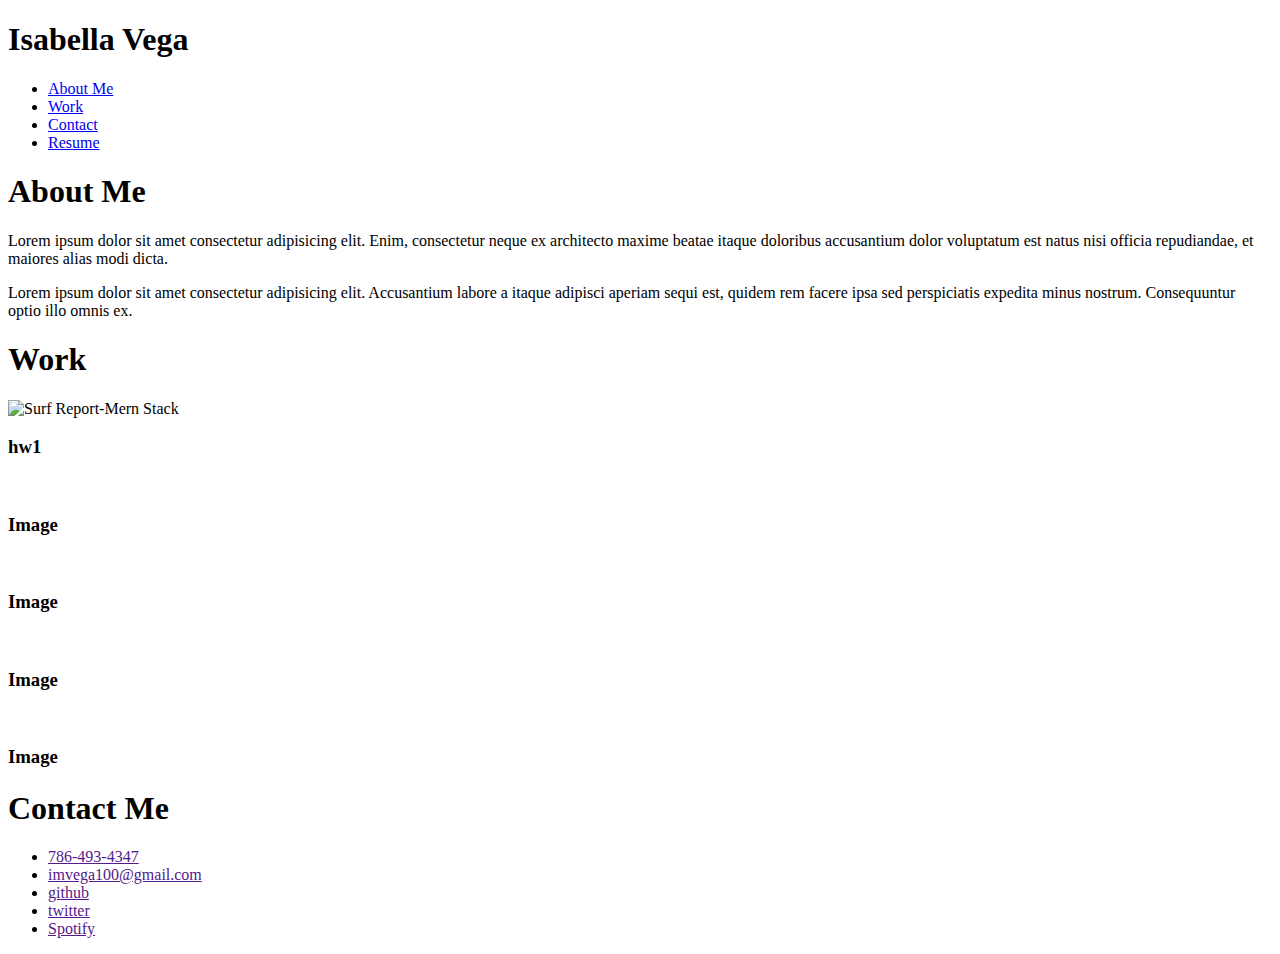
==== index.html @ 76bfd454 "fixed html layout" ====
<!DOCTYPE html>
<html lang="en">

<head>
    <meta charset="UTF-8">
    <meta http-equiv="X-UA-Compatible" content="IE=edge">
    <meta name="viewport" content="width=device-width, initial-scale=1.0">
    <link rel="stylesheet" href="./assets/css/reset.css">
    <link rel="stylesheet" href="./assets/css/style.css">

    <title>Portfolio</title>

</head>

<body>
    <header>
        <h1>Isabella Vega</h1>
        <nav>
            <ul>
                <li><a href="#about">About Me</a></li>
                <li><a href="#work">Work</a></li>
                <li><a href="#contact">Contact</a></li>
                <li><a href="#resume">Resume</a></li>
            </ul>
        </nav>
    </header>
    <figure></figure>

    <!--id will be used to make each section unique-->
    <section class="left-side" id="about">

        <!--class is used b/c it's reusable -->
        <h1 class="title">About Me</h1>
        <section class="section-container">
            <p>Lorem ipsum dolor sit amet consectetur adipisicing elit. Enim, consectetur neque ex architecto maxime
                beatae itaque doloribus accusantium dolor voluptatum est natus nisi officia repudiandae, et maiores
                alias modi dicta.</p>

            <p>Lorem ipsum dolor sit amet consectetur adipisicing elit. Accusantium labore a itaque adipisci aperiam
                sequi est, quidem rem facere ipsa sed perspiciatis expedita minus nostrum. Consequuntur optio illo omnis
                ex.</p>
        </section>

    </section>
    <section class="left-side" id="work">

        <h1 class="title">Work</h1>
        <section class="section-container">
            <section id="image1">
                <img src="./assets/images/screen_shot.PNG" alt="Surf Report-Mern Stack" id="hw1">

                <h3>hw1</h3>
            </section>
            <section class="card">
                <img src="https://placehold.co/600x400" alt="">
                <h3>Image</h3>
            </section>

            <section class="card">
                <img src="https://placehold.co/600x400" alt="">
                <h3>Image</h3>
            </section>

            <section class="card">
                <img src="https://placehold.co/600x400" alt="">
                <h3>Image</h3>
            </section>

            <section class="card">
                <img src="https://placehold.co/600x400" alt="">
                <h3>Image</h3>
            </section>
        </section>
    </section>

    <section class="left-side" id="contact">

        <h1 class="title">Contact Me</h1>
        <section class="section-container">
            <ul>
                <li><a href="">786-493-4347</a></li>
                <li><a href="">imvega100@gmail.com</a></li>
                <li><a href="">github</a></li>
                <li><a href="">twitter</a></li>
                <li><a href="">Spotify</a></li>
            </ul>

        </section>
    </section>


</body>

</html>
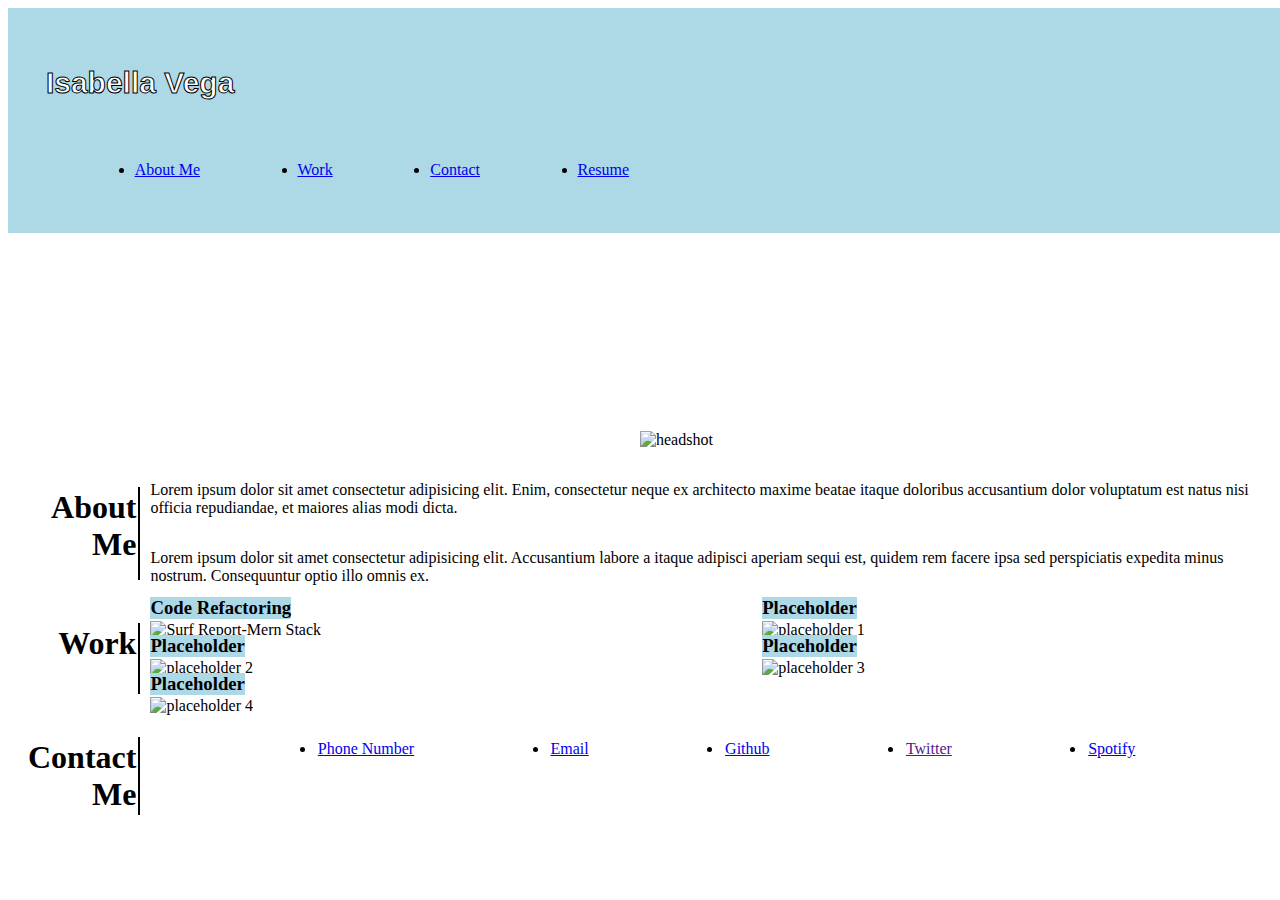
==== commit 9b052f65: "added links to footer" ====
--- a/index.html
+++ b/index.html
@@ -14,7 +14,7 @@
 
 <body>
     <header>
-        <h1>Isabella Vega</h1>
+        <h1><strong>Isabella Vega</strong></h1>
         <nav>
             <ul>
                 <li><a href="#about">About Me</a></li>
@@ -24,7 +24,11 @@
             </ul>
         </nav>
     </header>
-    <figure></figure>
+
+    <section class="header-image">
+        <figure></figure>
+        <img src="./assets/images/headshotnew.jpg" alt="headshot">
+    </section>
 
     <!--id will be used to make each section unique-->
     <section class="left-side" id="about">
@@ -45,30 +49,31 @@
     <section class="left-side" id="work">
 
         <h1 class="title">Work</h1>
+
         <section class="section-container">
             <section id="image1">
                 <img src="./assets/images/screen_shot.PNG" alt="Surf Report-Mern Stack" id="hw1">
 
-                <h3>hw1</h3>
+                <h3>Code Refactoring</h3>
             </section>
             <section class="card">
-                <img src="https://placehold.co/600x400" alt="">
-                <h3>Image</h3>
+                <img src="https://placehold.co/600x400" alt="placeholder 1">
+                <h3>Placeholder</h3>
             </section>
 
             <section class="card">
-                <img src="https://placehold.co/600x400" alt="">
-                <h3>Image</h3>
+                <img src="https://placehold.co/600x400" alt="placeholder 2">
+                <h3>Placeholder</h3>
             </section>
 
             <section class="card">
-                <img src="https://placehold.co/600x400" alt="">
-                <h3>Image</h3>
+                <img src="https://placehold.co/600x400" alt="placeholder 3">
+                <h3>Placeholder</h3>
             </section>
 
             <section class="card">
-                <img src="https://placehold.co/600x400" alt="">
-                <h3>Image</h3>
+                <img src="https://placehold.co/600x400" alt="placeholder 4">
+                <h3>Placeholder</h3>
             </section>
         </section>
     </section>
@@ -78,11 +83,11 @@
         <h1 class="title">Contact Me</h1>
         <section class="section-container">
             <ul>
-                <li><a href="">786-493-4347</a></li>
-                <li><a href="">imvega100@gmail.com</a></li>
-                <li><a href="">github</a></li>
-                <li><a href="">twitter</a></li>
-                <li><a href="">Spotify</a></li>
+                <li><a href="786-493-4347">Phone Number</a></li>
+                <li><a href="mailto: imvega100@gmial.com">Email</a></li>
+                <li><a href="https://github.com/ivega16">Github</a></li>
+                <li><a href="">Twitter</a></li>
+                <li><a href="https://open.spotify.com/user/127208753?si=855a180426ba473d">Spotify</a></li>
             </ul>
 
         </section>
--- a/assets/css/style.css
+++ b/assets/css/style.css
@@ -0,0 +1,159 @@
+/* no universal selector needed - it's in reset file */
+
+/* display flex is always on parent level  */
+header {
+    display: flex;
+    flex-wrap: wrap;
+    padding: 2%;
+    width: 100%;
+    background-color: lightblue;
+}
+
+header h1 {
+    width: 50%;
+    /* border: 1px black solid; */
+    padding: 1%;
+    font-size: 30px;
+    font-family: Arial, Helvetica, sans-serif;
+    color: white;
+    -webkit-text-stroke: 1px black;
+}
+
+header nav {
+    width: 50%;
+    /* border: 1px black solid; */
+    padding: 1%;
+}
+
+nav ul {
+    display: flex;
+    flex-direction: row;
+    justify-content: space-around;
+    
+
+}
+
+
+.header-image {
+    position: relative;
+
+}
+figure {
+    background-image: 
+    url(https://placehold.co/1024x400);
+    background-size: cover;
+    background-repeat: no-repeat;
+    height: 200px;
+
+}
+
+.section-container img {
+    width: 100%;
+}
+.header-image img{
+    /* border-radius: 4px; */
+    position: absolute;
+    bottom: 0;
+    /* border-right: 1px black solid; */
+    /* bottom: 0; */
+    left: 50%;
+    /* right: 50%; */
+ 
+    width: 20%;
+    height: auto;
+    z-index: 1;
+}
+
+.left-side {
+    display: flex;
+    flex-wrap: wrap;
+}
+
+.left-side .title {
+    width: 10%;
+    border-right: 2px black solid;
+    text-align: right;
+    padding: 2px;
+    margin-right: 10px;
+}
+
+.left-side .section-container {
+    width: 88%;
+    display: flex;
+    flex-wrap: wrap;
+    justify-content:space-between;
+}
+
+/* includes the 4 images not the 1st main image*/
+.card{
+   width: 45%;
+   position: relative;
+   margin-top: 20px;
+}
+.card h3{
+    position: absolute;
+    z-index: 1;
+    bottom: 10%;
+    color: black;
+    background-color: lightblue;
+}
+/* flex is on ul level */
+.section-container ul{
+    display: flex;
+    flex-direction: row;
+    justify-content: space-evenly;
+    width: 100%;
+    /* margin: 3px; */
+}
+.section-container li{
+    padding: 2px;
+    margin: 7px;
+}
+/* first image on screen */
+#image1{
+    position: relative;
+    margin-top: 20px;
+}
+#image1 h3{
+    position: absolute;
+    z-index: 1;
+    bottom: 10%;
+
+    color: black;
+    background-color: lightblue;
+}
+@media screen and (max-width: 530px){
+    header h1{
+        white-space: nowrap;
+    }
+}
+@media screen and (max-width: 530px) {
+    *{
+        display: flex;
+        flex-direction: column;
+    }
+    title {
+        display: none;
+    }
+    .header-image img{
+        flex-shrink: 3;
+    }
+    nav ul{
+        flex-direction: column;
+    }
+    .section-container ul {
+        flex-direction: column;
+    }
+    .section-container ul li {
+        padding: 3px;
+    }
+    .left-side .title {
+        border-right: none;
+        
+    }
+
+}
+
+
+
+
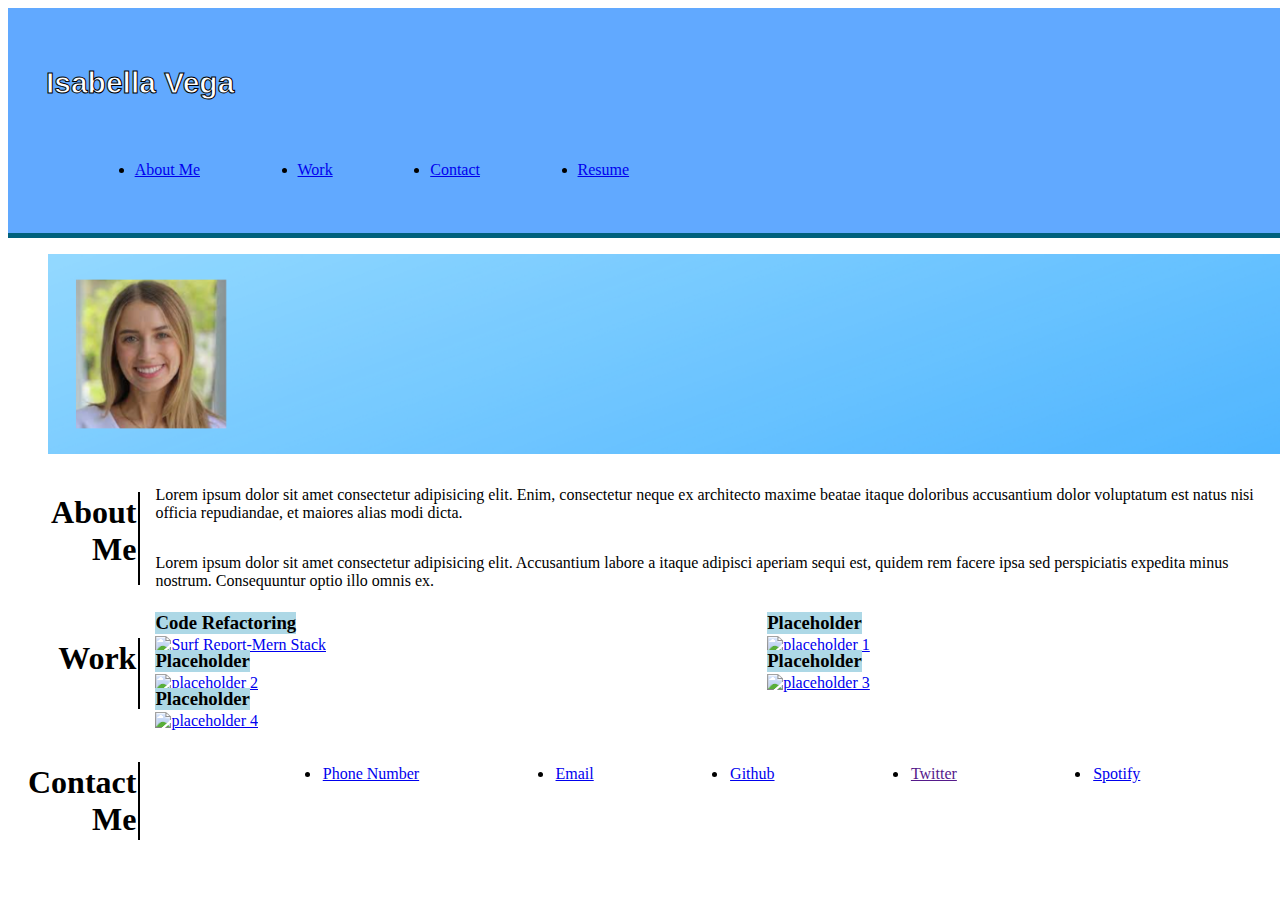
==== commit 15660c31: "fixed background image and text alignment" ====
--- a/index.html
+++ b/index.html
@@ -27,7 +27,7 @@
 
     <section class="header-image">
         <figure></figure>
-        <img src="./assets/images/headshotnew.jpg" alt="headshot">
+        <!-- <img src="./Testbanner.png" alt="headshot"> -->
     </section>
 
     <!--id will be used to make each section unique-->
@@ -52,27 +52,27 @@
 
         <section class="section-container">
             <section id="image1">
-                <img src="./assets/images/screen_shot.PNG" alt="Surf Report-Mern Stack" id="hw1">
+                <a href="https://ivega16.github.io/challenge1-code-refactoring/"><img src="./assets/images/screen_shot.PNG" alt="Surf Report-Mern Stack" id="hw1"></a>
 
                 <h3>Code Refactoring</h3>
             </section>
             <section class="card">
-                <img src="https://placehold.co/600x400" alt="placeholder 1">
+                <a href="https://github.com/ivega16/Challenge2-Portfolio"><img src="https://placehold.co/600x400" alt="placeholder 1"></a>
                 <h3>Placeholder</h3>
             </section>
 
             <section class="card">
-                <img src="https://placehold.co/600x400" alt="placeholder 2">
+                <a href="https://github.com/ivega16/Challenge2-Portfolio"><img src="https://placehold.co/600x400" alt="placeholder 2"></a>
                 <h3>Placeholder</h3>
             </section>
 
             <section class="card">
-                <img src="https://placehold.co/600x400" alt="placeholder 3">
+                <a href="https://github.com/ivega16/Challenge2-Portfolio"><img src="https://placehold.co/600x400" alt="placeholder 3"></a>
                 <h3>Placeholder</h3>
             </section>
 
             <section class="card">
-                <img src="https://placehold.co/600x400" alt="placeholder 4">
+                <a href="https://github.com/ivega16/Challenge2-Portfolio"><img src="https://placehold.co/600x400" alt="placeholder 4"></a>
                 <h3>Placeholder</h3>
             </section>
         </section>
--- a/assets/css/style.css
+++ b/assets/css/style.css
@@ -6,7 +6,8 @@
     flex-wrap: wrap;
     padding: 2%;
     width: 100%;
-    background-color: lightblue;
+    background-color: #61A9FF;
+    border-bottom: 5px #00617D solid;
 }
 
 header h1 {
@@ -32,41 +33,31 @@
     
 
 }
-
-
 .header-image {
     position: relative;
+    /* display:flex;
+    align-items: stretch; */
 
 }
-figure {
+.header-image figure {
     background-image: 
-    url(https://placehold.co/1024x400);
+    url(../images/Testbanner.png);
+    background-repeat: no-repeat;
+    /* background-attachment: fixed; */
+    height: 200px;
+    width: 100%;
+    /* position: static; */
     background-size: cover;
-    background-repeat: no-repeat;
-    height: 200px;
+    /* background-position: top left; */
 
 }
-
 .section-container img {
     width: 100%;
 }
-.header-image img{
-    /* border-radius: 4px; */
-    position: absolute;
-    bottom: 0;
-    /* border-right: 1px black solid; */
-    /* bottom: 0; */
-    left: 50%;
-    /* right: 50%; */
- 
-    width: 20%;
-    height: auto;
-    z-index: 1;
-}
-
 .left-side {
     display: flex;
     flex-wrap: wrap;
+    margin-top: 10px;
 }
 
 .left-side .title {
@@ -74,7 +65,7 @@
     border-right: 2px black solid;
     text-align: right;
     padding: 2px;
-    margin-right: 10px;
+    margin-right: 15px;
 }
 
 .left-side .section-container {
@@ -122,6 +113,25 @@
     color: black;
     background-color: lightblue;
 }
+@media screen and (max-width: 750px) {
+    nav ul li {
+         
+    }
+    .left-side .title {
+        border-right: none;
+        text-align: left;
+        white-space: nowrap;
+        padding: 10px;
+                /* margin: 1px; */
+    }
+    .left-side p{
+        margin-left: 10px;
+        text-align: left;
+    }
+    #about {
+        padding-bottom: 5px;
+    }
+}
 @media screen and (max-width: 530px){
     header h1{
         white-space: nowrap;
@@ -147,13 +157,4 @@
     .section-container ul li {
         padding: 3px;
     }
-    .left-side .title {
-        border-right: none;
-        
-    }
-
-}
-
-
-
-
+}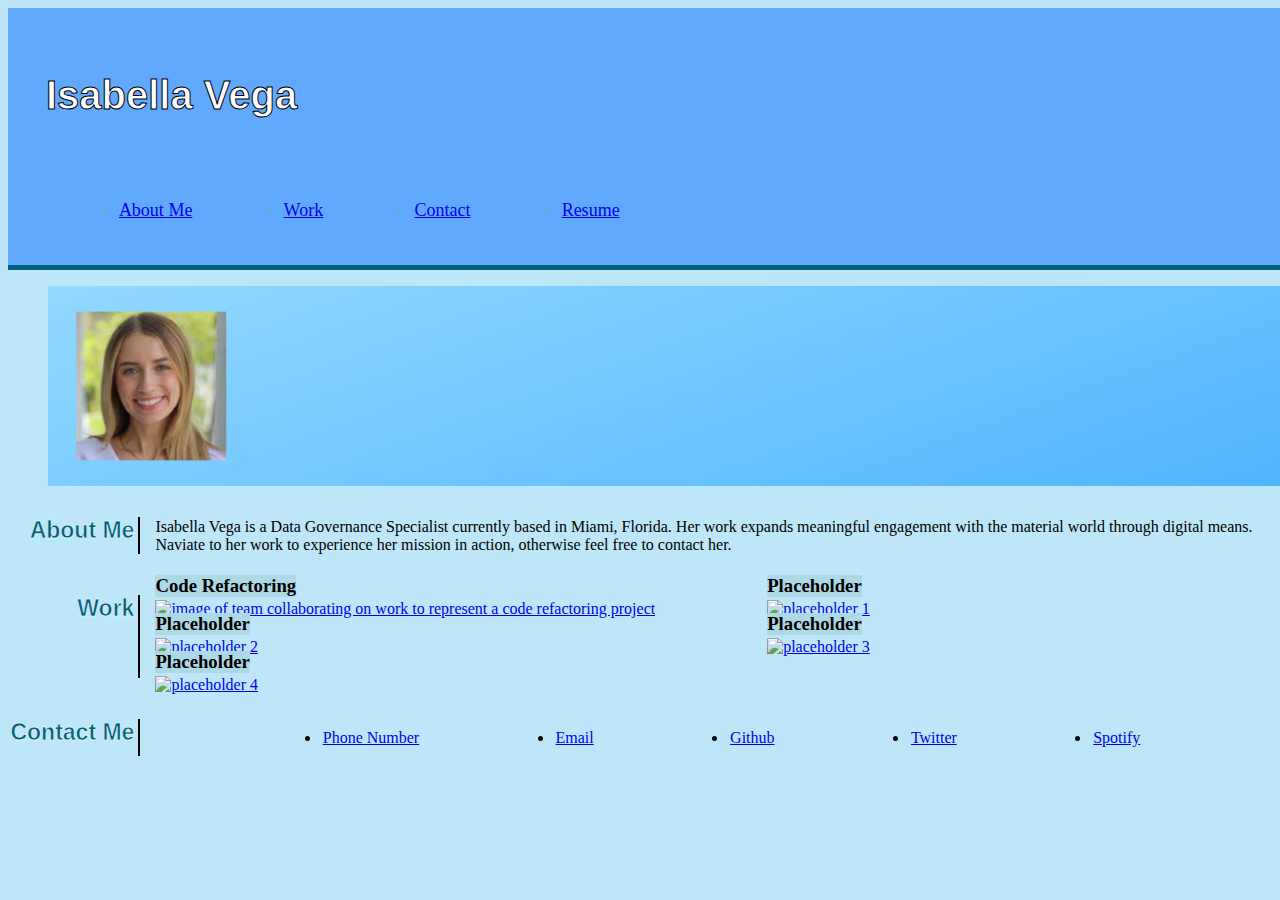
==== commit 7a553898: "edited about me paragraph" ====
--- a/index.html
+++ b/index.html
@@ -2,6 +2,7 @@
 <html lang="en">
 
 <head>
+    <!-- metadata -->
     <meta charset="UTF-8">
     <meta http-equiv="X-UA-Compatible" content="IE=edge">
     <meta name="viewport" content="width=device-width, initial-scale=1.0">
@@ -14,10 +15,12 @@
 
 <body>
     <header>
+        <!---heading-->
         <h1><strong>Isabella Vega</strong></h1>
         <nav>
-            <ul>
-                <li><a href="#about">About Me</a></li>
+            <!---nav bar-->
+            <ul> 
+                <li><a href="#about">About Me</a></li> 
                 <li><a href="#work">Work</a></li>
                 <li><a href="#contact">Contact</a></li>
                 <li><a href="#resume">Resume</a></li>
@@ -25,9 +28,9 @@
         </nav>
     </header>
 
+    <!-- background image -->
     <section class="header-image">
         <figure></figure>
-        <!-- <img src="./Testbanner.png" alt="headshot"> -->
     </section>
 
     <!--id will be used to make each section unique-->
@@ -36,42 +39,46 @@
         <!--class is used b/c it's reusable -->
         <h1 class="title">About Me</h1>
         <section class="section-container">
-            <p>Lorem ipsum dolor sit amet consectetur adipisicing elit. Enim, consectetur neque ex architecto maxime
-                beatae itaque doloribus accusantium dolor voluptatum est natus nisi officia repudiandae, et maiores
-                alias modi dicta.</p>
-
+            <!---about me paragraphs-->
+            <p>Isabella Vega is a Data Governance Specialist currently based in Miami, Florida. Her work expands meaningful engagement with the material world through digital means. Naviate to her work to experience her mission in action, otherwise feel free to contact her.  </p>
+<!-- 
             <p>Lorem ipsum dolor sit amet consectetur adipisicing elit. Accusantium labore a itaque adipisci aperiam
                 sequi est, quidem rem facere ipsa sed perspiciatis expedita minus nostrum. Consequuntur optio illo omnis
-                ex.</p>
+                ex.</p> -->
         </section>
 
     </section>
     <section class="left-side" id="work">
 
         <h1 class="title">Work</h1>
-
+        <!---work section with placeholders-->
         <section class="section-container">
             <section id="image1">
-                <a href="https://ivega16.github.io/challenge1-code-refactoring/"><img src="./assets/images/screen_shot.PNG" alt="Surf Report-Mern Stack" id="hw1"></a>
+                <!-- assignment 1 -->
+                <a href="https://ivega16.github.io/challenge1-code-refactoring/"><img src="./assets/images/screen_shot.PNG" alt="image of team collaborating on work to represent a code refactoring project" id="hw1"></a>
 
                 <h3>Code Refactoring</h3>
             </section>
             <section class="card">
+                <!-- replace placeholder after creating new project -->
                 <a href="https://github.com/ivega16/Challenge2-Portfolio"><img src="https://placehold.co/600x400" alt="placeholder 1"></a>
                 <h3>Placeholder</h3>
             </section>
 
             <section class="card">
+                <!-- replace placeholder after creating new project -->
                 <a href="https://github.com/ivega16/Challenge2-Portfolio"><img src="https://placehold.co/600x400" alt="placeholder 2"></a>
                 <h3>Placeholder</h3>
             </section>
 
             <section class="card">
+                <!-- replace placeholder after creating new project -->
                 <a href="https://github.com/ivega16/Challenge2-Portfolio"><img src="https://placehold.co/600x400" alt="placeholder 3"></a>
                 <h3>Placeholder</h3>
             </section>
 
             <section class="card">
+                <!-- replace placeholder after creating new project -->
                 <a href="https://github.com/ivega16/Challenge2-Portfolio"><img src="https://placehold.co/600x400" alt="placeholder 4"></a>
                 <h3>Placeholder</h3>
             </section>
@@ -81,12 +88,13 @@
     <section class="left-side" id="contact">
 
         <h1 class="title">Contact Me</h1>
+        <!---contact me section-->
         <section class="section-container">
             <ul>
                 <li><a href="786-493-4347">Phone Number</a></li>
                 <li><a href="mailto: imvega100@gmial.com">Email</a></li>
                 <li><a href="https://github.com/ivega16">Github</a></li>
-                <li><a href="">Twitter</a></li>
+                <li><a href="https://twitter.com/isabellamvega">Twitter</a></li>
                 <li><a href="https://open.spotify.com/user/127208753?si=855a180426ba473d">Spotify</a></li>
             </ul>
 
--- a/assets/css/style.css
+++ b/assets/css/style.css
@@ -1,6 +1,9 @@
 /* no universal selector needed - it's in reset file */
 
 /* display flex is always on parent level  */
+body{
+    background-color: #BDE7F9;
+}
 header {
     display: flex;
     flex-wrap: wrap;
@@ -9,37 +12,39 @@
     background-color: #61A9FF;
     border-bottom: 5px #00617D solid;
 }
-
+/* first and last name */
 header h1 {
     width: 50%;
     /* border: 1px black solid; */
     padding: 1%;
-    font-size: 30px;
+    font-size: 40px;
     font-family: Arial, Helvetica, sans-serif;
     color: white;
     -webkit-text-stroke: 1px black;
 }
-
+/* navigation bar */
 header nav {
     width: 50%;
     /* border: 1px black solid; */
-    padding: 1%;
+    padding-top: 2%;
+    color: #54b3d6;
 }
-
+/* adds effects when hovering over links */
+a:hover{
+    box-shadow: inset 100px 0 0 0 #404786;
+    color: white;
+}
+/* nav bar list items */
 nav ul {
     display: flex;
     flex-direction: row;
     justify-content: space-around;
-    
-
+    align-items: center;
+    font-size: 18px;
 }
-.header-image {
+/* figure including headshot */
+.header-image figure {
     position: relative;
-    /* display:flex;
-    align-items: stretch; */
-
-}
-.header-image figure {
     background-image: 
     url(../images/Testbanner.png);
     background-repeat: no-repeat;
@@ -51,23 +56,31 @@
     /* background-position: top left; */
 
 }
-.section-container img {
+/* all images */
+.section-container img{
     width: 100%;
+
 }
+/* work section layout*/
 .left-side {
     display: flex;
     flex-wrap: wrap;
     margin-top: 10px;
 }
-
+/* about me title */
 .left-side .title {
     width: 10%;
     border-right: 2px black solid;
     text-align: right;
-    padding: 2px;
+    /* padding: 1px; */
     margin-right: 15px;
+    padding-right: 4px;
+    font-family: Arial, Helvetica, sans-serif;
+    font-size: 23px;
+    color: #00617D;
+    -webkit-text-stroke: .5px white;
 }
-
+/* includes everything on right side of title borders */
 .left-side .section-container {
     width: 88%;
     display: flex;
@@ -75,7 +88,7 @@
     justify-content:space-between;
 }
 
-/* includes the 4 images not the 1st main image*/
+/* includes the 4 images not the 1st work image*/
 .card{
    width: 45%;
    position: relative;
@@ -89,22 +102,26 @@
     background-color: lightblue;
 }
 /* flex is on ul level */
+/* contact me list section */
 .section-container ul{
     display: flex;
     flex-direction: row;
     justify-content: space-evenly;
+    /* align-items: flex-start; */
     width: 100%;
     /* margin: 3px; */
 }
+/* contact me list items */
 .section-container li{
     padding: 2px;
     margin: 7px;
 }
-/* first image on screen */
+/* first image on screen regarding code refactoring project */
 #image1{
     position: relative;
     margin-top: 20px;
 }
+/* heading on code refactoring project */
 #image1 h3{
     position: absolute;
     z-index: 1;
@@ -114,15 +131,11 @@
     background-color: lightblue;
 }
 @media screen and (max-width: 750px) {
-    nav ul li {
-         
-    }
     .left-side .title {
         border-right: none;
-        text-align: left;
+        text-align: center;
         white-space: nowrap;
         padding: 10px;
-                /* margin: 1px; */
     }
     .left-side p{
         margin-left: 10px;
@@ -132,15 +145,13 @@
         padding-bottom: 5px;
     }
 }
-@media screen and (max-width: 530px){
-    header h1{
-        white-space: nowrap;
-    }
-}
 @media screen and (max-width: 530px) {
     *{
         display: flex;
         flex-direction: column;
+    }
+    header h1{
+        white-space: nowrap;
     }
     title {
         display: none;
@@ -156,5 +167,5 @@
     }
     .section-container ul li {
         padding: 3px;
-    }
+    } 
 }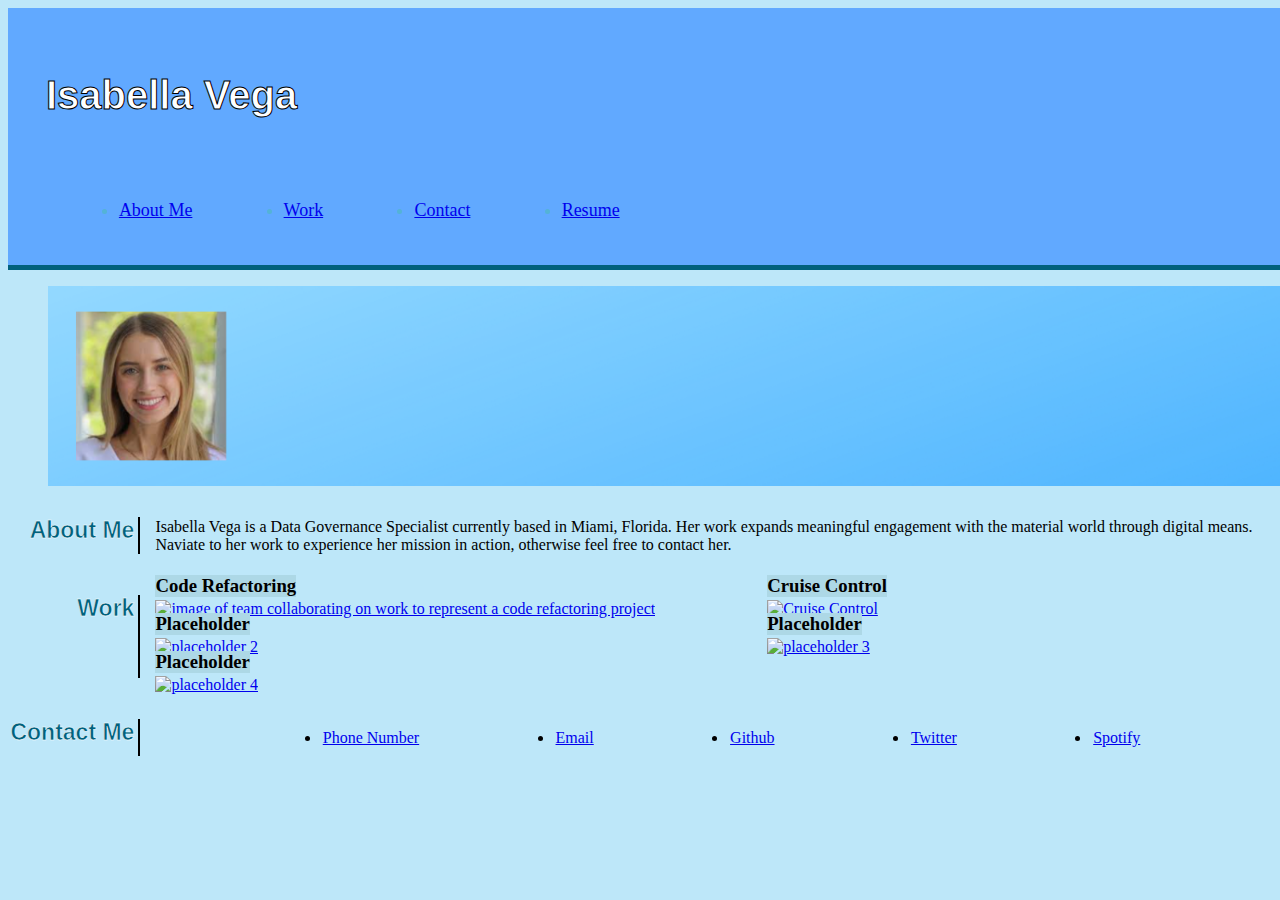
==== commit a99acfcf: "new changes" ====
--- a/index.html
+++ b/index.html
@@ -61,8 +61,8 @@
             </section>
             <section class="card">
                 <!-- replace placeholder after creating new project -->
-                <a href="https://github.com/ivega16/Challenge2-Portfolio"><img src="https://placehold.co/600x400" alt="placeholder 1"></a>
-                <h3>Placeholder</h3>
+                <a href="https://ivega16.github.io/cruisecontrol/"><img src="./assets/images/Screenshot 2023-08-03 at 9.35.29 PM.png" alt="Cruise Control"></a>
+                <h3>Cruise Control</h3>
             </section>
 
             <section class="card">
--- a/assets/css/style.css
+++ b/assets/css/style.css
@@ -130,6 +130,7 @@
     color: black;
     background-color: lightblue;
 }
+
 @media screen and (max-width: 750px) {
     .left-side .title {
         border-right: none;
